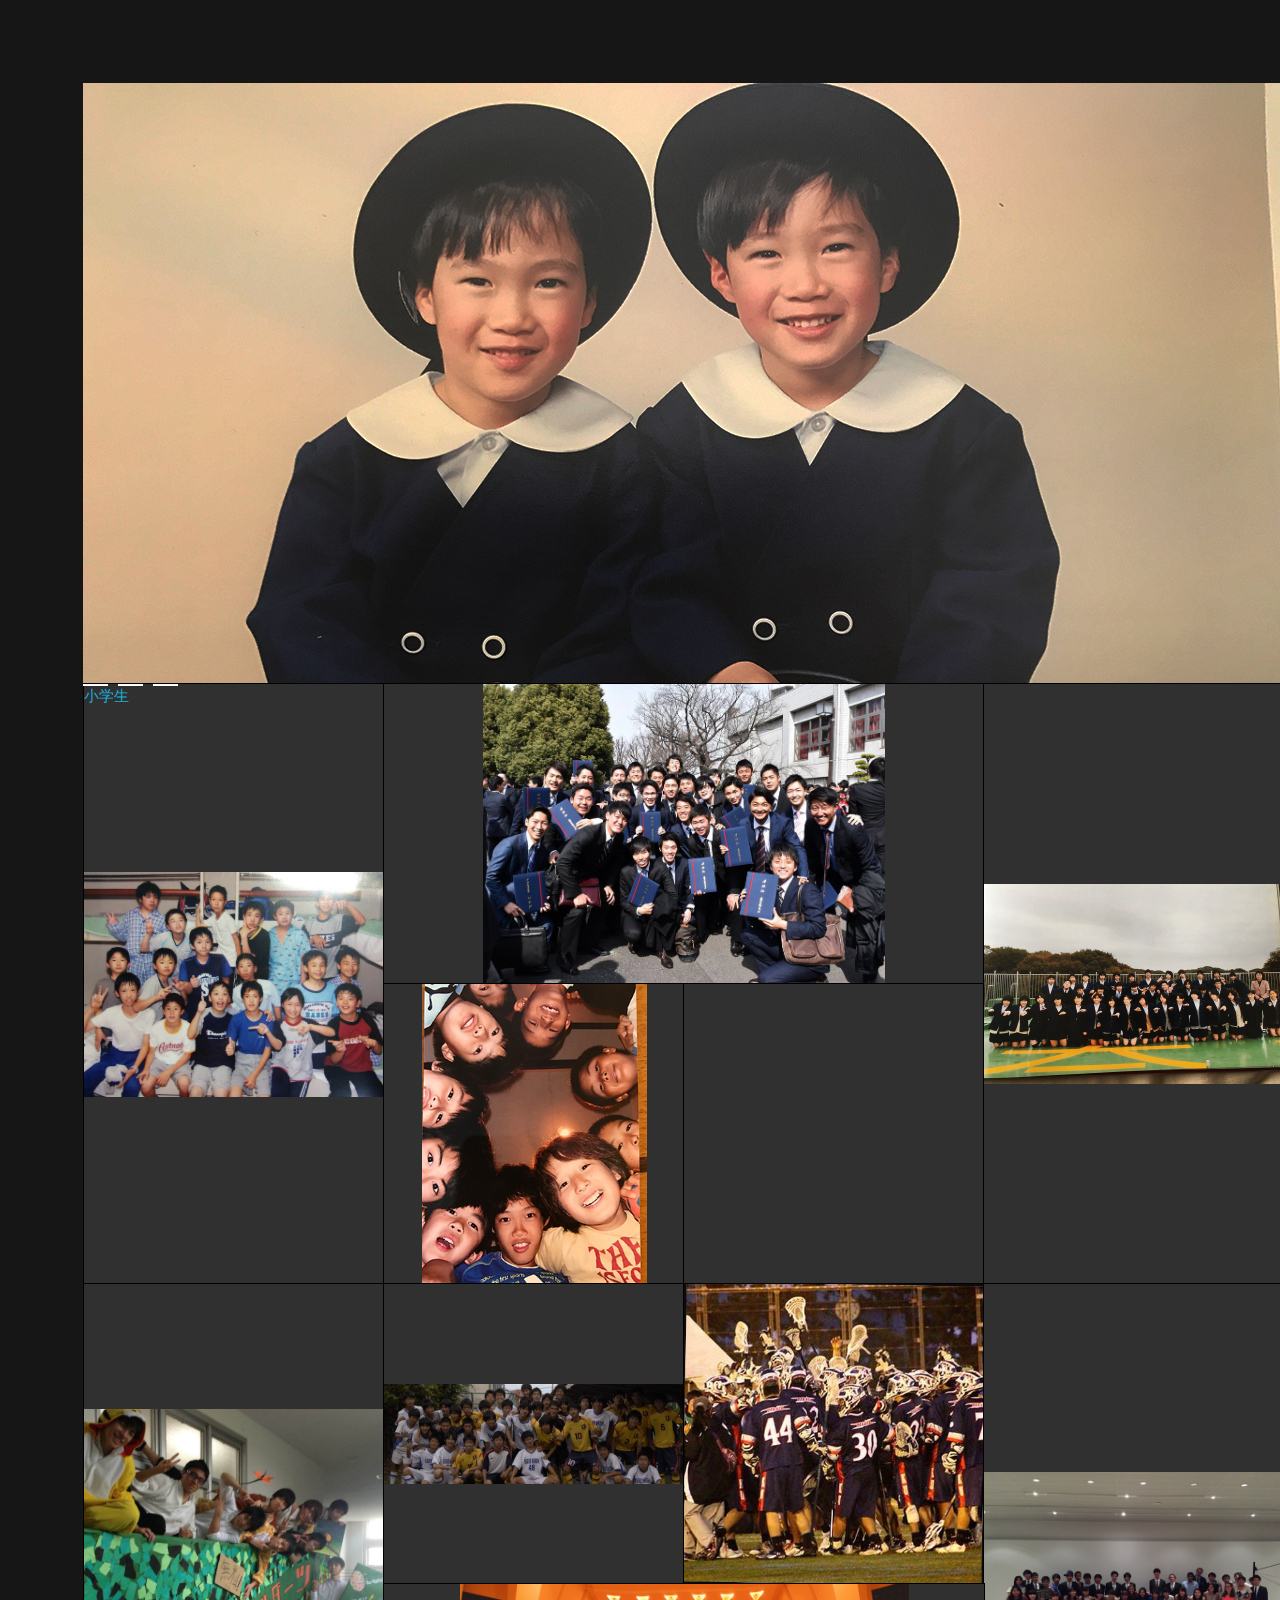
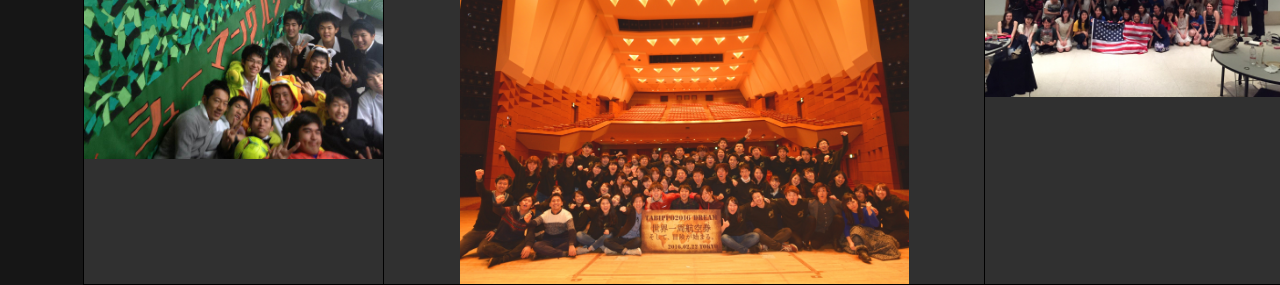
==== index.html @ 2ee259dd "second commit" ====
<!DOCTYPE html>
<html>
    <head>
        <meta charset="UTF-8">
        <title>最終課題</title>
        
        <!-- Mobile Specific Metas
        –––––––––––––––––––––––––––––––––––––––––––––––––– -->
        <meta name="viewport" content="width=device-width, initial-scale=1">
        
        <!-- Owl Caroustel CSS -->
        <link rel="stylesheet" href="css/normalize1.css">
        <link rel="stylesheet" href="css/skeleton1.css">
        <link rel="stylesheet" href="css/owl.carousel.min1.css">
        <link rel="stylesheet" href="css/owl.theme.default.min1.css">
        <link rel="stylesheet" href="css/final.css">
        <!-- jQuery -->
        <script type="text/javascript" src="https://ajax.googleapis.com/ajax/libs/jquery/1.10.2/jquery.min.js"></script>
        <!-- Owl Carousel JS -->
        <script src="js/owl.carousel.min1.js"></script>
        
        <!-- Owl Carouselを動作させるために追加 -->
        <script src="js/final-carousel.js"></script>
    </head>
    <body>
    <header>
    </header>
    <section>
        <div id="content">
        <div class="owl-carousel">
            <div class="gazo5">
                    <img class="u-max-full-width2" src="top/ca_banner.jpg" alt="画像" srcset="images/IMG_0298.jpg" />
            </div>
            <div class="gazo2">
                    <img class="u-max-full-width2" src="top/ca_banner.jpg" alt="画像" srcset="images/IMG_0284.jpg" />
            </div>
            <div class="gazo3">
                    <img class="u-max-full-width2" src="top/ca_banner.jpg" alt="画像" srcset="images/IMG_0285.jpg" />
            </div>
        </div>
        <div class="home">
        <div id="arbeit" class="memory">
            <a>小学生</a>
        </div>
        <div id="elementary" class="memory">
            
        </div>
        <div id="kickers" class="memory">
            
        </div>
        <div id="reyes" class="memory">
            
        </div>
        <div id="juniorhigh" class="memory">
            
        </div>
        <div id="highschool" class="memory">
       
        </div>
        <div id="keiosoccer" class="memory">
            
        </div>
        <div id="lax" class="memory">
            
        </div>
        <div id="univ" class="memory">
            
        </div>
        <div id="tabippo" class="memory">
            
        </div>
        <div class="message">
            <h>父と母へ。22年間育ててくれてありがとうございました。母へ2月から1ヶ月留学したことで、自分が精神的に母に依存していたことがわかりました。いつもお前の助けはいらないと言っていましたが、今になってありがたみがわかります。ありがとう。父からは一定の期間内で物事をやりきる姿勢、自責で考える姿勢を学びました。仕事が終わっていなければ徹夜してもやりきっていましたし、家族に文句を言われても、仕事がきつくても滅多に愚痴を言わず。言葉で色々教えてもらうよりもその背中から多くのことを学ばせてもらいました。社会人になってからの目標は三つです。まずは経済的に自立すること。自分の専門分野を作り、フリーランスでも仕事をできるくらいスキルをつけたいです。二つ目に精神的に自立すること。目標を達成するためにかかる精神的負荷を外に発散せず、自分の中で消化できるようになりたいです。最後に、多くの人をモチベートできる人間になることです。結局、他の人の行動、言動が自分の一番の努力のモチベーションでした。これからはお世話になった人たちに報いるためにも、自分のスキル、人間性を磨き、より多くの人とって価値のある人間を目指します。今日からは、与えられる人間ではなく、与える側です。一日でも早く自立し、社会に対して価値のある人間になろうと思います。これからもお世話になるとは思いますが、何卒よろしくお願いいたします。</h>
        </div>
        </div>

        </section>
    </body>
    <footer>
    </footer>
---- css/normalize1.css ----
/*! normalize.css v3.0.2 | MIT License | git.io/normalize */

/**
 * 1. Set default font family to sans-serif.
 * 2. Prevent iOS text size adjust after orientation change, without disabling
 *    user zoom.
 */

html {
  font-family: sans-serif; /* 1 */
  -ms-text-size-adjust: 100%; /* 2 */
  -webkit-text-size-adjust: 100%; /* 2 */
}

/**
 * Remove default margin.
 */

body {
  margin: 0;
}

/* HTML5 display definitions
   ========================================================================== */

/**
 * Correct `block` display not defined for any HTML5 element in IE 8/9.
 * Correct `block` display not defined for `details` or `summary` in IE 10/11
 * and Firefox.
 * Correct `block` display not defined for `main` in IE 11.
 */

article,
aside,
details,
figcaption,
figure,
footer,
header,
hgroup,
main,
menu,
nav,
section,
summary {
  display: block;
}

/**
 * 1. Correct `inline-block` display not defined in IE 8/9.
 * 2. Normalize vertical alignment of `progress` in Chrome, Firefox, and Opera.
 */

audio,
canvas,
progress,
video {
  display: inline-block; /* 1 */
  vertical-align: baseline; /* 2 */
}

/**
 * Prevent modern browsers from displaying `audio` without controls.
 * Remove excess height in iOS 5 devices.
 */

audio:not([controls]) {
  display: none;
  height: 0;
}

/**
 * Address `[hidden]` styling not present in IE 8/9/10.
 * Hide the `template` element in IE 8/9/11, Safari, and Firefox < 22.
 */

[hidden],
template {
  display: none;
}

/* Links
   ========================================================================== */

/**
 * Remove the gray background color from active links in IE 10.
 */

a {
  background-color: transparent;
}

/**
 * Improve readability when focused and also mouse hovered in all browsers.
 */

a:active,
a:hover {
  outline: 0;
}

/* Text-level semantics
   ========================================================================== */

/**
 * Address styling not present in IE 8/9/10/11, Safari, and Chrome.
 */

abbr[title] {
  border-bottom: 1px dotted;
}

/**
 * Address style set to `bolder` in Firefox 4+, Safari, and Chrome.
 */

b,
strong {
  font-weight: bold;
}

/**
 * Address styling not present in Safari and Chrome.
 */

dfn {
  font-style: italic;
}

/**
 * Address variable `h1` font-size and margin within `section` and `article`
 * contexts in Firefox 4+, Safari, and Chrome.
 */

h1 {
  font-size: 2em;
  margin: 0.67em 0;
}

/**
 * Address styling not present in IE 8/9.
 */

mark {
  background: #ff0;
  color: #000;
}

/**
 * Address inconsistent and variable font size in all browsers.
 */

small {
  font-size: 80%;
}

/**
 * Prevent `sub` and `sup` affecting `line-height` in all browsers.
 */

sub,
sup {
  font-size: 75%;
  line-height: 0;
  position: relative;
  vertical-align: baseline;
}

sup {
  top: -0.5em;
}

sub {
  bottom: -0.25em;
}

/* Embedded content
   ========================================================================== */

/**
 * Remove border when inside `a` element in IE 8/9/10.
 */

img {
  border: 0;
}

/**
 * Correct overflow not hidden in IE 9/10/11.
 */

svg:not(:root) {
  overflow: hidden;
}

/* Grouping content
   ========================================================================== */

/**
 * Address margin not present in IE 8/9 and Safari.
 */

figure {
  margin: 1em 40px;
}

/**
 * Address differences between Firefox and other browsers.
 */

hr {
  -moz-box-sizing: content-box;
  box-sizing: content-box;
  height: 0;
}

/**
 * Contain overflow in all browsers.
 */

pre {
  overflow: auto;
}

/**
 * Address odd `em`-unit font size rendering in all browsers.
 */

code,
kbd,
pre,
samp {
  font-family: monospace, monospace;
  font-size: 1em;
}

/* Forms
   ========================================================================== */

/**
 * Known limitation: by default, Chrome and Safari on OS X allow very limited
 * styling of `select`, unless a `border` property is set.
 */

/**
 * 1. Correct color not being inherited.
 *    Known issue: affects color of disabled elements.
 * 2. Correct font properties not being inherited.
 * 3. Address margins set differently in Firefox 4+, Safari, and Chrome.
 */

button,
input,
optgroup,
select,
textarea {
  color: inherit; /* 1 */
  font: inherit; /* 2 */
  margin: 0; /* 3 */
}

/**
 * Address `overflow` set to `hidden` in IE 8/9/10/11.
 */

button {
  overflow: visible;
}

/**
 * Address inconsistent `text-transform` inheritance for `button` and `select`.
 * All other form control elements do not inherit `text-transform` values.
 * Correct `button` style inheritance in Firefox, IE 8/9/10/11, and Opera.
 * Correct `select` style inheritance in Firefox.
 */

button,
select {
  text-transform: none;
}

/**
 * 1. Avoid the WebKit bug in Android 4.0.* where (2) destroys native `audio`
 *    and `video` controls.
 * 2. Correct inability to style clickable `input` types in iOS.
 * 3. Improve usability and consistency of cursor style between image-type
 *    `input` and others.
 */

button,
html input[type="button"], /* 1 */
input[type="reset"],
input[type="submit"] {
  -webkit-appearance: button; /* 2 */
  cursor: pointer; /* 3 */
}

/**
 * Re-set default cursor for disabled elements.
 */

button[disabled],
html input[disabled] {
  cursor: default;
}

/**
 * Remove inner padding and border in Firefox 4+.
 */

button::-moz-focus-inner,
input::-moz-focus-inner {
  border: 0;
  padding: 0;
}

/**
 * Address Firefox 4+ setting `line-height` on `input` using `!important` in
 * the UA stylesheet.
 */

input {
  line-height: normal;
}

/**
 * It's recommended that you don't attempt to style these elements.
 * Firefox's implementation doesn't respect box-sizing, padding, or width.
 *
 * 1. Address box sizing set to `content-box` in IE 8/9/10.
 * 2. Remove excess padding in IE 8/9/10.
 */

input[type="checkbox"],
input[type="radio"] {
  box-sizing: border-box; /* 1 */
  padding: 0; /* 2 */
}

/**
 * Fix the cursor style for Chrome's increment/decrement buttons. For certain
 * `font-size` values of the `input`, it causes the cursor style of the
 * decrement button to change from `default` to `text`.
 */

input[type="number"]::-webkit-inner-spin-button,
input[type="number"]::-webkit-outer-spin-button {
  height: auto;
}

/**
 * 1. Address `appearance` set to `searchfield` in Safari and Chrome.
 * 2. Address `box-sizing` set to `border-box` in Safari and Chrome
 *    (include `-moz` to future-proof).
 */

input[type="search"] {
  -webkit-appearance: textfield; /* 1 */
  -moz-box-sizing: content-box;
  -webkit-box-sizing: content-box; /* 2 */
  box-sizing: content-box;
}

/**
 * Remove inner padding and search cancel button in Safari and Chrome on OS X.
 * Safari (but not Chrome) clips the cancel button when the search input has
 * padding (and `textfield` appearance).
 */

input[type="search"]::-webkit-search-cancel-button,
input[type="search"]::-webkit-search-decoration {
  -webkit-appearance: none;
}

/**
 * Define consistent border, margin, and padding.
 */

fieldset {
  border: 1px solid #c0c0c0;
  margin: 0 2px;
  padding: 0.35em 0.625em 0.75em;
}

/**
 * 1. Correct `color` not being inherited in IE 8/9/10/11.
 * 2. Remove padding so people aren't caught out if they zero out fieldsets.
 */

legend {
  border: 0; /* 1 */
  padding: 0; /* 2 */
}

/**
 * Remove default vertical scrollbar in IE 8/9/10/11.
 */

textarea {
  overflow: auto;
}

/**
 * Don't inherit the `font-weight` (applied by a rule above).
 * NOTE: the default cannot safely be changed in Chrome and Safari on OS X.
 */

optgroup {
  font-weight: bold;
}

/* Tables
   ========================================================================== */

/**
 * Remove most spacing between table cells.
 */

table {
  border-collapse: collapse;
  border-spacing: 0;
}

td,
th {
  padding: 0;
}
---- css/skeleton1.css ----
/*
* Skeleton V2.0.4
* Copyright 2014, Dave Gamache
* www.getskeleton.com
* Free to use under the MIT license.
* http://www.opensource.org/licenses/mit-license.php
* 12/29/2014
*/


/* Table of contents
––––––––––––––––––––––––––––––––––––––––––––––––––
- Grid
- Base Styles
- Typography
- Links
- Buttons
- Forms
- Lists
- Code
- Tables
- Spacing
- Utilities
- Clearing
- Media Queries
*/


/* Grid
–––––––––––––––––––––––––––––––––––––––––––––––––– */
.container {
  position: relative;
  width: 100%;
  max-width: 960px;
  margin: 0 auto;
  padding: 0 20px;
  box-sizing: border-box; }
.column,
.columns {
  width: 100%;
  float: left;
  box-sizing: border-box; }

/* For devices larger than 400px */
@media (min-width: 400px) {
  .container {
    width: 85%;
    padding: 0; }
}

/* For devices larger than 650px */
@media (min-width: 650px) {
  .container {
    width: 80%; }
  .column,
  .columns {
    margin-left: 4%; }
  .column:first-child,
  .columns:first-child {
    margin-left: 0; }

  .one.column,
  .one.columns                    { width: 4.66666666667%; }
  .two.columns                    { width: 13.3333333333%; }
  .three.columns                  { width: 22%;            }
  .four.columns                   { width: 30.6666666667%; }
  .five.columns                   { width: 39.3333333333%; }
  .six.columns                    { width: 48%;            }
  .seven.columns                  { width: 56.6666666667%; }
  .eight.columns                  { width: 65.3333333333%; }
  .nine.columns                   { width: 74.0%;          }
  .ten.columns                    { width: 82.6666666667%; }
  .eleven.columns                 { width: 91.3333333333%; }
  .twelve.columns                 { width: 100%; margin-left: 0; }

  .one-third.column               { width: 30.6666666667%; }
  .two-thirds.column              { width: 65.3333333333%; }

  .one-half.column                { width: 48%; }

  /* Offsets */
  .offset-by-one.column,
  .offset-by-one.columns          { margin-left: 8.66666666667%; }
  .offset-by-two.column,
  .offset-by-two.columns          { margin-left: 17.3333333333%; }
  .offset-by-three.column,
  .offset-by-three.columns        { margin-left: 26%;            }
  .offset-by-four.column,
  .offset-by-four.columns         { margin-left: 34.6666666667%; }
  .offset-by-five.column,
  .offset-by-five.columns         { margin-left: 43.3333333333%; }
  .offset-by-six.column,
  .offset-by-six.columns          { margin-left: 52%;            }
  .offset-by-seven.column,
  .offset-by-seven.columns        { margin-left: 60.6666666667%; }
  .offset-by-eight.column,
  .offset-by-eight.columns        { margin-left: 69.3333333333%; }
  .offset-by-nine.column,
  .offset-by-nine.columns         { margin-left: 78.0%;          }
  .offset-by-ten.column,
  .offset-by-ten.columns          { margin-left: 86.6666666667%; }
  .offset-by-eleven.column,
  .offset-by-eleven.columns       { margin-left: 95.3333333333%; }

  .offset-by-one-third.column,
  .offset-by-one-third.columns    { margin-left: 34.6666666667%; }
  .offset-by-two-thirds.column,
  .offset-by-two-thirds.columns   { margin-left: 69.3333333333%; }

  .offset-by-one-half.column,
  .offset-by-one-half.columns     { margin-left: 52%; }

}


/* Base Styles
–––––––––––––––––––––––––––––––––––––––––––––––––– */
/* NOTE
html is set to 62.5% so that all the REM measurements throughout Skeleton
are based on 10px sizing. So basically 1.5rem = 15px :) */
html {
  font-size: 62.5%; }
body {
  font-size: 1.5em; /* currently ems cause chrome bug misinterpreting rems on body element */
  line-height: 1.6;
  font-weight: 400;
  font-family: "Raleway", "HelveticaNeue", "Helvetica Neue", Helvetica, Arial, sans-serif;
  color: #222; }


/* Typography
–––––––––––––––––––––––––––––––––––––––––––––––––– */
h1, h2, h3, h4, h5, h6 {
  margin-top: 0;
  margin-bottom: 2rem;
  font-weight: 300; }
h1 { font-size: 4.0rem; line-height: 1.2;  letter-spacing: -.1rem;}
h2 { font-size: 3.6rem; line-height: 1.25; letter-spacing: -.1rem; }
h3 { font-size: 3.0rem; line-height: 1.3;  letter-spacing: -.1rem; }
h4 { font-size: 2.4rem; line-height: 1.35; letter-spacing: -.08rem; }
h5 { font-size: 1.8rem; line-height: 1.5;  letter-spacing: -.05rem; }
h6 { font-size: 1.5rem; line-height: 1.6;  letter-spacing: 0; }

/* Larger than phablet */
@media (min-width: 550px) {
  h1 { font-size: 5.0rem; }
  h2 { font-size: 4.2rem; }
  h3 { font-size: 3.6rem; }
  h4 { font-size: 3.0rem; }
  h5 { font-size: 2.4rem; }
  h6 { font-size: 1.5rem; }
}

p {
  margin-top: 0; }


/* Links
–––––––––––––––––––––––––––––––––––––––––––––––––– */
a {
  color: #1EAEDB; }
a:hover {
  color: #0FA0CE; }


/* Buttons
–––––––––––––––––––––––––––––––––––––––––––––––––– */
.button,
button,
input[type="submit"],
input[type="reset"],
input[type="button"] {
  display: inline-block;
  height: 38px;
  padding: 0 30px;
  color: #555;
  text-align: center;
  font-size: 11px;
  font-weight: 600;
  line-height: 38px;
  letter-spacing: .1rem;
  text-transform: uppercase;
  text-decoration: none;
  white-space: nowrap;
  background-color: transparent;
  border-radius: 4px;
  border: 1px solid #bbb;
  cursor: pointer;
  box-sizing: border-box; }
.button:hover,
button:hover,
input[type="submit"]:hover,
input[type="reset"]:hover,
input[type="button"]:hover,
.button:focus,
button:focus,
input[type="submit"]:focus,
input[type="reset"]:focus,
input[type="button"]:focus {
  color: #333;
  border-color: #888;
  outline: 0; }
.button.button-primary,
button.button-primary,
input[type="submit"].button-primary,
input[type="reset"].button-primary,
input[type="button"].button-primary {
  color: #FFF;
  background-color: #33C3F0;
  border-color: #33C3F0; }
.button.button-primary:hover,
button.button-primary:hover,
input[type="submit"].button-primary:hover,
input[type="reset"].button-primary:hover,
input[type="button"].button-primary:hover,
.button.button-primary:focus,
button.button-primary:focus,
input[type="submit"].button-primary:focus,
input[type="reset"].button-primary:focus,
input[type="button"].button-primary:focus {
  color: #FFF;
  background-color: #1EAEDB;
  border-color: #1EAEDB; }


/* Forms
–––––––––––––––––––––––––––––––––––––––––––––––––– */
input[type="email"],
input[type="number"],
input[type="search"],
input[type="text"],
input[type="tel"],
input[type="url"],
input[type="password"],
textarea,
select {
  height: 38px;
  padding: 6px 10px; /* The 6px vertically centers text on FF, ignored by Webkit */
  background-color: #fff;
  border: 1px solid #D1D1D1;
  border-radius: 4px;
  box-shadow: none;
  box-sizing: border-box; }
/* Removes awkward default styles on some inputs for iOS */
input[type="email"],
input[type="number"],
input[type="search"],
input[type="text"],
input[type="tel"],
input[type="url"],
input[type="password"],
textarea {
  -webkit-appearance: none;
     -moz-appearance: none;
          appearance: none; }
textarea {
  min-height: 65px;
  padding-top: 6px;
  padding-bottom: 6px; }
input[type="email"]:focus,
input[type="number"]:focus,
input[type="search"]:focus,
input[type="text"]:focus,
input[type="tel"]:focus,
input[type="url"]:focus,
input[type="password"]:focus,
textarea:focus,
select:focus {
  border: 1px solid #33C3F0;
  outline: 0; }
label,
legend {
  display: block;
  margin-bottom: .5rem;
  font-weight: 600; }
fieldset {
  padding: 0;
  border-width: 0; }
input[type="checkbox"],
input[type="radio"] {
  display: inline; }
label > .label-body {
  display: inline-block;
  margin-left: .5rem;
  font-weight: normal; }


/* Lists
–––––––––––––––––––––––––––––––––––––––––––––––––– */
ul {
  list-style: circle inside; }
ol {
  list-style: decimal inside; }
ol, ul {
  padding-left: 0;
  margin-top: 0; }
ul ul,
ul ol,
ol ol,
ol ul {
  margin: 1.5rem 0 1.5rem 3rem;
  font-size: 90%; }
li {
  margin-bottom: 1rem; }


/* Code
–––––––––––––––––––––––––––––––––––––––––––––––––– */
code {
  padding: .2rem .5rem;
  margin: 0 .2rem;
  font-size: 90%;
  white-space: nowrap;
  background: #F1F1F1;
  border: 1px solid #E1E1E1;
  border-radius: 4px; }
pre > code {
  display: block;
  padding: 1rem 1.5rem;
  white-space: pre; }


/* Tables
–––––––––––––––––––––––––––––––––––––––––––––––––– */
th,
td {
  padding: 12px 15px;
  text-align: left;
  border-bottom: 1px solid #E1E1E1; }
th:first-child,
td:first-child {
  padding-left: 0; }
th:last-child,
td:last-child {
  padding-right: 0; }


/* Spacing
–––––––––––––––––––––––––––––––––––––––––––––––––– */
button,
.button {
  margin-bottom: 1rem; }
input,
textarea,
select,
fieldset {
  margin-bottom: 1.5rem; }
pre,
blockquote,
dl,
figure,
table,
p,
ul,
ol,
form {
  margin-bottom: 2.5rem; }


/* Utilities
–––––––––––––––––––––––––––––––––––––––––––––––––– */
.u-full-width {
  width: 100%;
  box-sizing: border-box; }
.u-max-full-width {
  max-width: 100%;
  box-sizing: border-box; }
.u-pull-right {
  float: right; }
.u-pull-left {
  float: left; }


/* Misc
–––––––––––––––––––––––––––––––––––––––––––––––––– */
hr {
  margin-top: 3rem;
  margin-bottom: 3.5rem;
  border-width: 0;
  border-top: 1px solid #E1E1E1; }


/* Clearing
–––––––––––––––––––––––––––––––––––––––––––––––––– */

/* Self Clearing Goodness */
.container:after,
.row:after,
.u-cf {
  content: "";
  display: table;
  clear: both; }


/* Media Queries
–––––––––––––––––––––––––––––––––––––––––––––––––– */
/*
Note: The best way to structure the use of media queries is to create the queries
near the relevant code. For example, if you wanted to change the styles for buttons
on small devices, paste the mobile query code up in the buttons section and style it
there.
*/


/* Larger than mobile */
@media (min-width: 400px) {}

/* Larger than phablet (also point when grid becomes active) */
@media (min-width: 550px) {}

/* Larger than tablet */
@media (min-width: 750px) {}

/* Larger than desktop */
@media (min-width: 1000px) {}

/* Larger than Desktop HD */
@media (min-width: 1200px) {}
---- css/final.css ----
@charset "utf-8";

html{
    background-color: #161616;
}

header{
    width: 1366px;
    height: 50px;
    text-transform:capitalize;
    color: #ffffff;
    text-align: bottom;
}

.owl-carousel {
width: 1200px; 
height: 600px;
margin-left: 83px;
margin-right: 83px;
position: absolute;
background-size: contain;
background: no-repeat center;
text-align: center;
}

.u-max-full-width2{
    max-width: 100%;
    max-height: 100%;
}

.owl-dots {
    margin-top: 0px;
}

.owl-dot {
   width:25px;
   height:2px;
   border-radius: 0px; 
   text-align: left;
   float: left;
   margin-right:10px;
   border-radius: 0px; 
   background-color: #ffffff !important; 
}


.home{
    padding-left: 83px;
    padding-right: 83px;
}

#arbeit{
background-image: url("../images/elementaryJPG.jpg");
width: 300px;   
height: 600px;
margin-top: 600px;
margin-left: 0px;
}

#elementary{
background-image: url("../images/univ.graduate.jpg");
width: 600px;   
height: 300px;
margin-top: 600px;
margin-left: 300px;
}

#kickers{
background-image: url("../images/IMG_0300.jpg");
width: 300px;   
height: 300px;
margin-top: 900px;
margin-left: 300px;
}

#reyes{
background-image: url("../images/reyes.jpg");
width: 300px;   
height: 300px;
margin-top: 900px;
margin-left: 600px;
}

#juniorhigh{
background-image: url("../images/juniorhigh.jpg");
width: 300px;   
height: 600px;
margin-top: 600px;
margin-left: 900px;
}

#highschool{
background-image: url("../images/high.jpg");
width: 300px;
height: 600px;
margin-top: 1200px;
margin-left: 0px;
}

#keiosoccer{
background-image: url("../images/soccer.JPG");
width: 300px;   
height: 300px;
margin-top: 1200px;
margin-left: 300px;
}

#lax{
background-image: url("../images/lax.jpg");
width: 300px;   
height: 300px;
margin-top: 1200px;
margin-left: 600px;
}

#univ{
background-image: url("../images/university.jpg");
width: 300px;   
height: 600px;
margin-top: 1200px;
margin-left: 900px;
}

#tabippo{
background-image:url("../images/tabippo.jpg");
width: 600px;   
height: 300px;
margin-top: 1500px;
margin-left: 300px;
}

.memory{
position: absolute;
background-size: contain;
background-repeat: no-repeat;
background-position: center center;
max-height: 100%;
max-width: 100%;
background-color: #303030;
border: 1px solid #000000;
}

.message{
    width: 1200px;
    height: 300px;
    padding-top: 1800px;
    color: #ffffff;
    display: none;
}
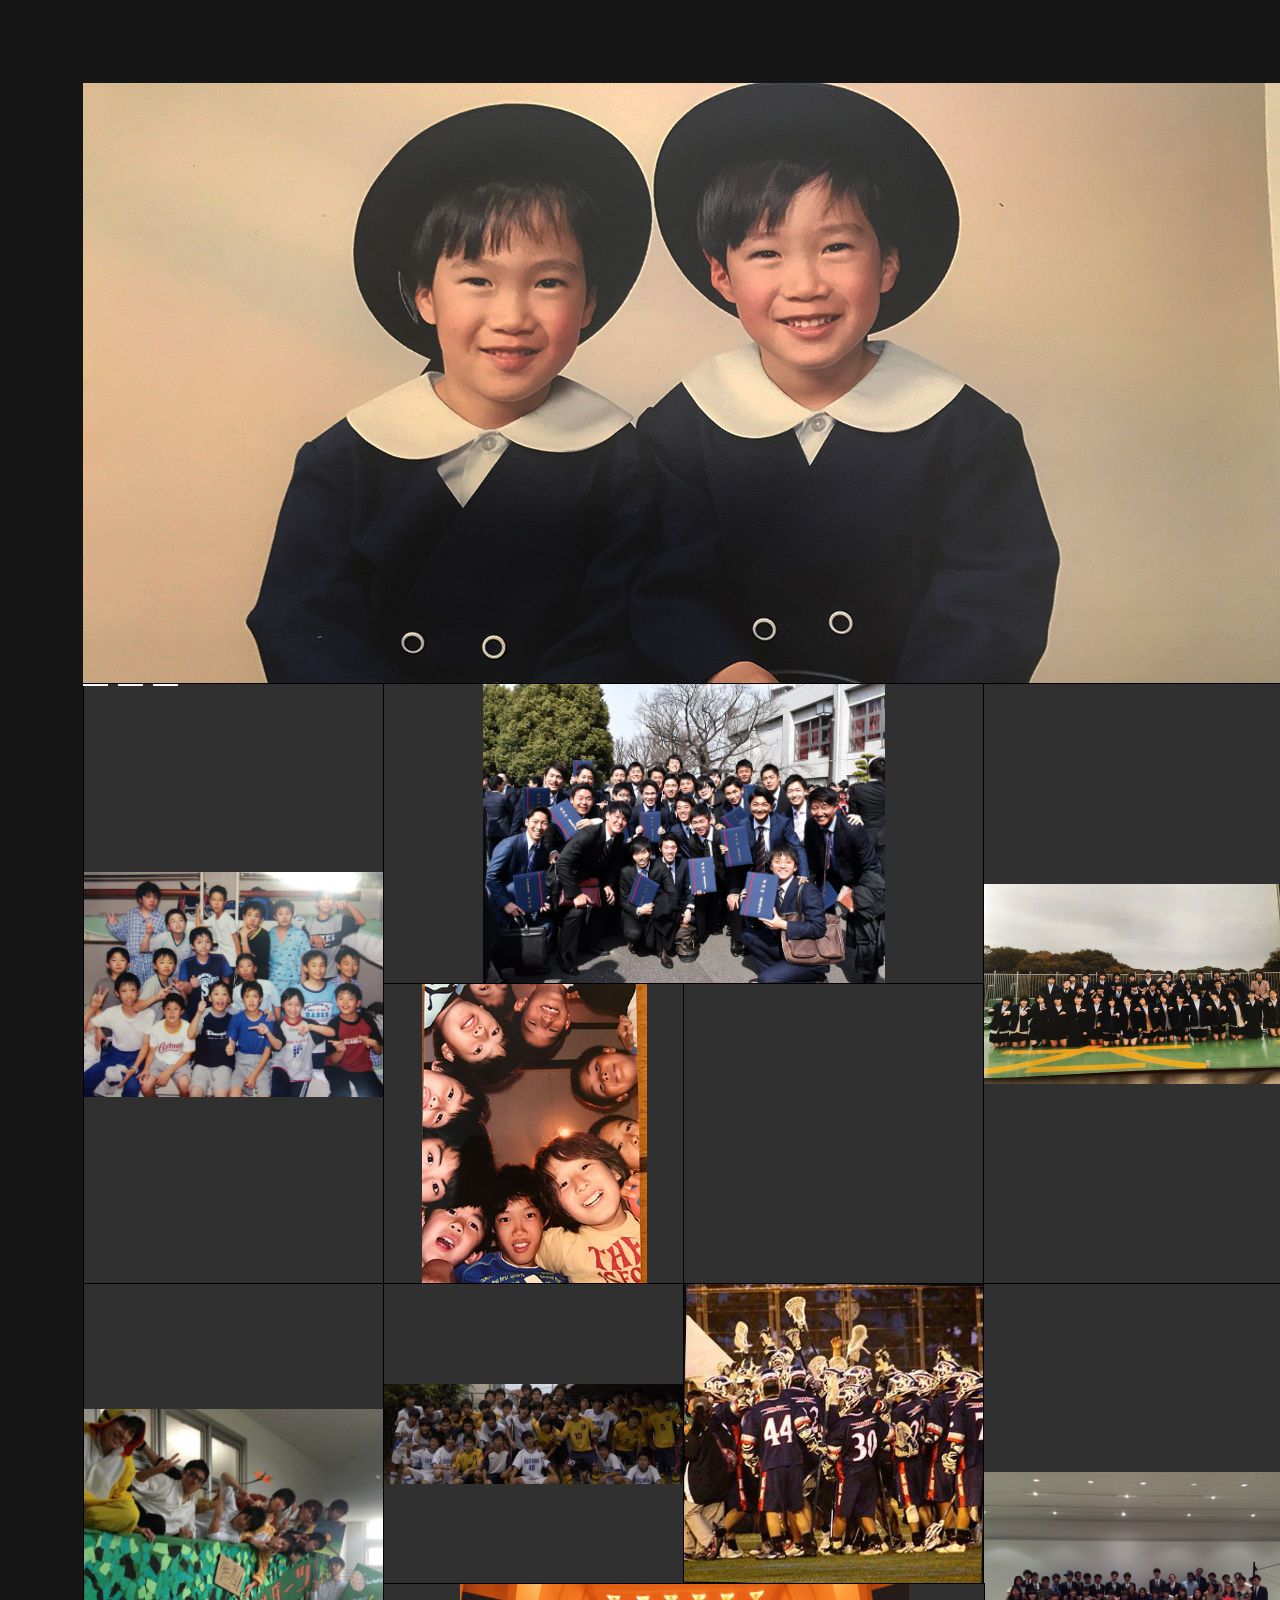
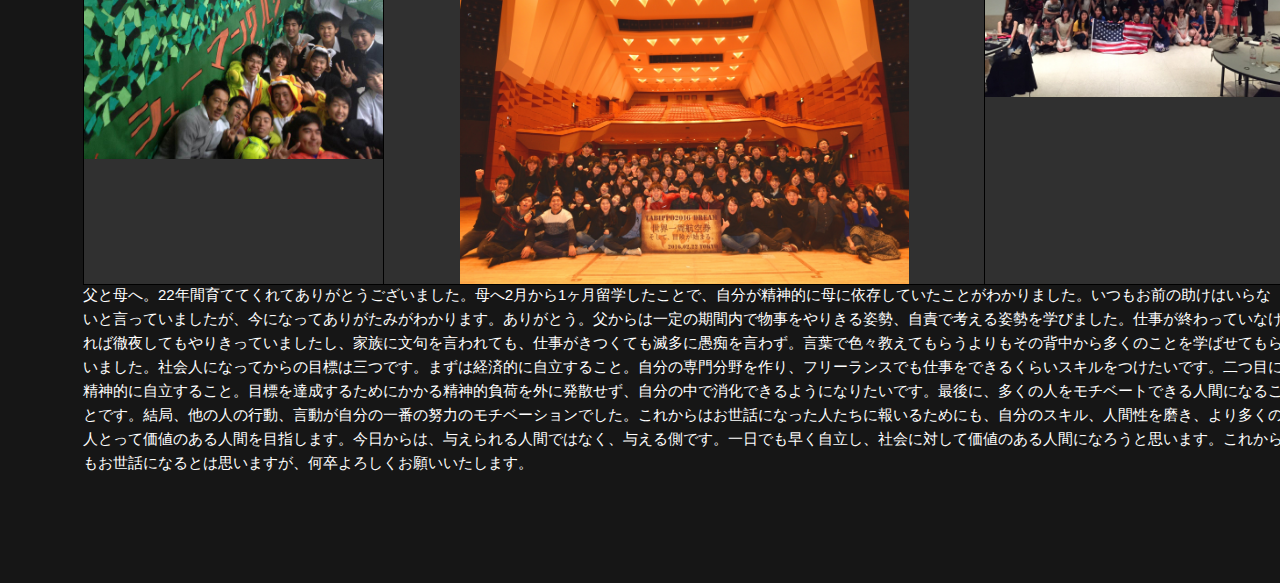
==== commit 6f69bad7: "third commit" ====
--- a/index.html
+++ b/index.html
@@ -22,11 +22,9 @@
         <!-- Owl Carouselを動作させるために追加 -->
         <script src="js/final-carousel.js"></script>
     </head>
-    <body>
     <header>
     </header>
-    <section>
-        <div id="content">
+    <body>
         <div class="owl-carousel">
             <div class="gazo5">
                     <img class="u-max-full-width2" src="top/ca_banner.jpg" alt="画像" srcset="images/IMG_0298.jpg" />
@@ -40,7 +38,7 @@
         </div>
         <div class="home">
         <div id="arbeit" class="memory">
-            <a>小学生</a>
+            
         </div>
         <div id="elementary" class="memory">
             
@@ -69,14 +67,10 @@
         <div id="tabippo" class="memory">
             
         </div>
-        <div class="message">
-            <h>父と母へ。22年間育ててくれてありがとうございました。母へ2月から1ヶ月留学したことで、自分が精神的に母に依存していたことがわかりました。いつもお前の助けはいらないと言っていましたが、今になってありがたみがわかります。ありがとう。父からは一定の期間内で物事をやりきる姿勢、自責で考える姿勢を学びました。仕事が終わっていなければ徹夜してもやりきっていましたし、家族に文句を言われても、仕事がきつくても滅多に愚痴を言わず。言葉で色々教えてもらうよりもその背中から多くのことを学ばせてもらいました。社会人になってからの目標は三つです。まずは経済的に自立すること。自分の専門分野を作り、フリーランスでも仕事をできるくらいスキルをつけたいです。二つ目に精神的に自立すること。目標を達成するためにかかる精神的負荷を外に発散せず、自分の中で消化できるようになりたいです。最後に、多くの人をモチベートできる人間になることです。結局、他の人の行動、言動が自分の一番の努力のモチベーションでした。これからはお世話になった人たちに報いるためにも、自分のスキル、人間性を磨き、より多くの人とって価値のある人間を目指します。今日からは、与えられる人間ではなく、与える側です。一日でも早く自立し、社会に対して価値のある人間になろうと思います。これからもお世話になるとは思いますが、何卒よろしくお願いいたします。</h>
         </div>
+            <div id="message">
+            <p>父と母へ。22年間育ててくれてありがとうございました。母へ2月から1ヶ月留学したことで、自分が精神的に母に依存していたことがわかりました。いつもお前の助けはいらないと言っていましたが、今になってありがたみがわかります。ありがとう。父からは一定の期間内で物事をやりきる姿勢、自責で考える姿勢を学びました。仕事が終わっていなければ徹夜してもやりきっていましたし、家族に文句を言われても、仕事がきつくても滅多に愚痴を言わず。言葉で色々教えてもらうよりもその背中から多くのことを学ばせてもらいました。社会人になってからの目標は三つです。まずは経済的に自立すること。自分の専門分野を作り、フリーランスでも仕事をできるくらいスキルをつけたいです。二つ目に精神的に自立すること。目標を達成するためにかかる精神的負荷を外に発散せず、自分の中で消化できるようになりたいです。最後に、多くの人をモチベートできる人間になることです。結局、他の人の行動、言動が自分の一番の努力のモチベーションでした。これからはお世話になった人たちに報いるためにも、自分のスキル、人間性を磨き、より多くの人とって価値のある人間を目指します。今日からは、与えられる人間ではなく、与える側です。一日でも早く自立し、社会に対して価値のある人間になろうと思います。これからもお世話になるとは思いますが、何卒よろしくお願いいたします。</p>
         </div>
-
-        </section>
     </body>
-    <footer>
-    </footer>
     
     --- a/css/final.css
+++ b/css/final.css
@@ -140,10 +140,12 @@
 border: 1px solid #000000;
 }
 
-.message{
+#message{
+    position: absolute;
+    margin-top: 1800px;
     width: 1200px;
     height: 300px;
-    padding-top: 1800px;
     color: #ffffff;
-    display: none;
+    margin-left: 83px;
+    margin-right: 83px;
 }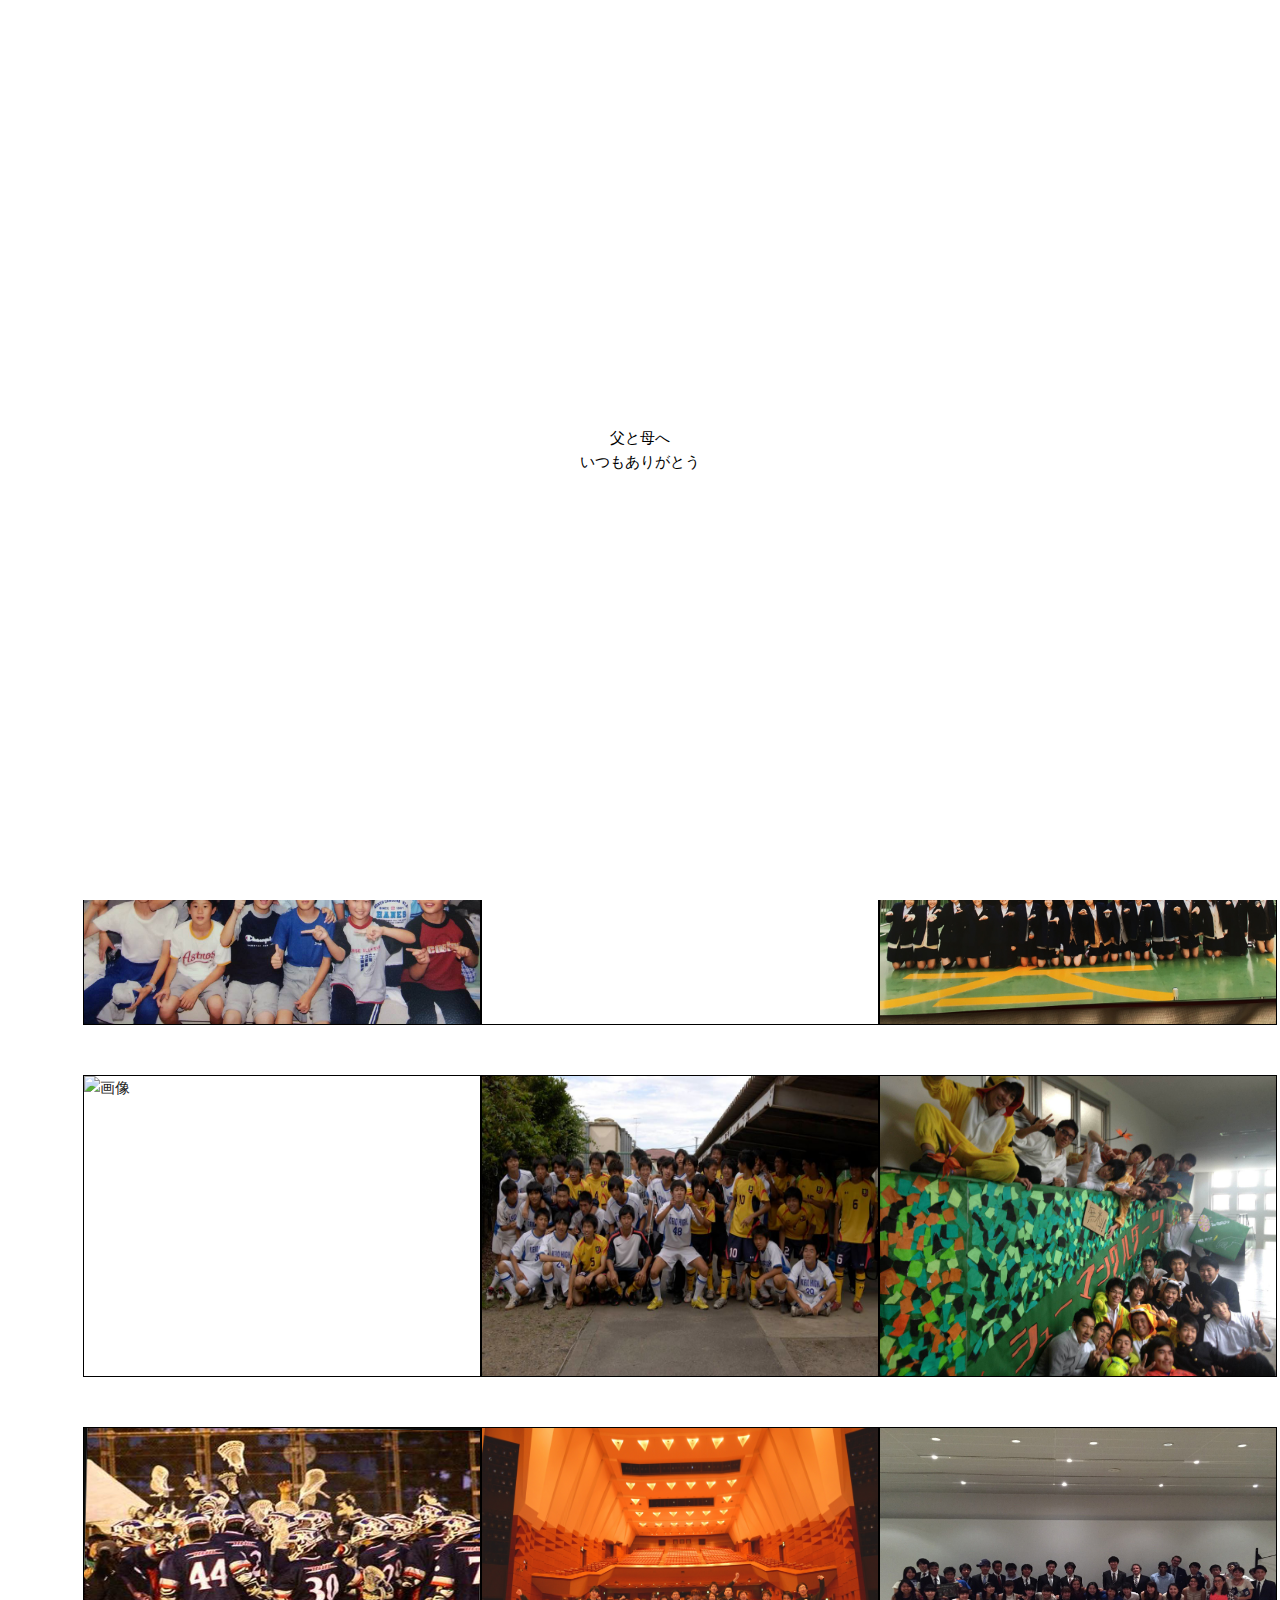
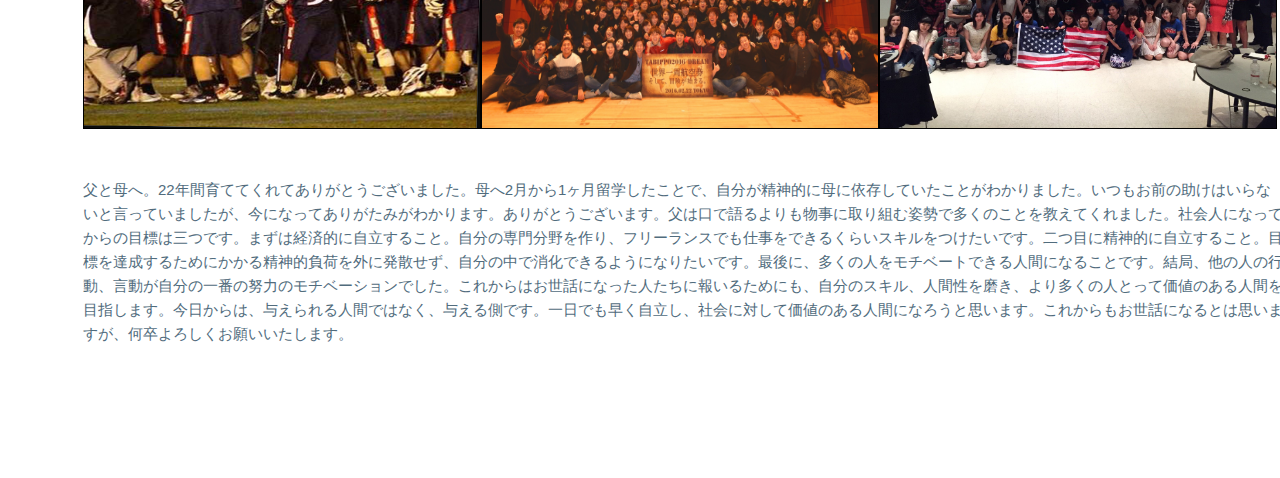
==== commit 15068451: "fifth commit" ====
--- a/index.html
+++ b/index.html
@@ -1,5 +1,5 @@
 <!DOCTYPE html>
-<html>
+<html lang="ja">
     <head>
         <meta charset="UTF-8">
         <title>最終課題</title>
@@ -14,6 +14,7 @@
         <link rel="stylesheet" href="css/owl.carousel.min1.css">
         <link rel="stylesheet" href="css/owl.theme.default.min1.css">
         <link rel="stylesheet" href="css/final.css">
+        <link rel="stylesheet" href="css/animate.css">
         <!-- jQuery -->
         <script type="text/javascript" src="https://ajax.googleapis.com/ajax/libs/jquery/1.10.2/jquery.min.js"></script>
         <!-- Owl Carousel JS -->
@@ -22,9 +23,12 @@
         <!-- Owl Carouselを動作させるために追加 -->
         <script src="js/final-carousel.js"></script>
     </head>
+    <body>
     <header>
     </header>
-    <body>
+            <div class="test">
+                <p class="overlay">父と母へ<br>いつもありがとう</p>
+            </div>
         <div class="owl-carousel">
             <div class="gazo5">
                     <img class="u-max-full-width2" src="top/ca_banner.jpg" alt="画像" srcset="images/IMG_0298.jpg" />
@@ -37,40 +41,41 @@
             </div>
         </div>
         <div class="home">
-        <div id="arbeit" class="memory">
-            
+        <div class="scale">
+            <img class="u-max-full-width2 wow zoomIn" src="top/ca_banner.jpg" alt="画像" srcset="images/elementaryJPG.jpg" />
         </div>
-        <div id="elementary" class="memory">
-            
+        <div class="scale">
+            <img class="u-max-full-width2 wow zoomIn" src="top/ca_banner.jpg" alt="画像" srcset="images/IMG_0301.jpg" />
         </div>
-        <div id="kickers" class="memory">
-            
+        <div class="scale">
+            <img class="u-max-full-width2 wow zoomIn" src="top/ca_banner.jpg" alt="画像" srcset="images/juniorhigh.jpg" />
         </div>
-        <div id="reyes" class="memory">
-            
+        <div class="scale">
+            <img class="u-max-full-width2 wow zoomIn" src="top/ca_banner.jpg" alt="画像" srcset="images/reyes.jpg" />
         </div>
-        <div id="juniorhigh" class="memory">
-            
+        <div class="scale">
+            <img class="u-max-full-width2 wow zoomIn" src="top/ca_banner.jpg" alt="画像" srcset="images/keiosoccer.jpg" />
         </div>
-        <div id="highschool" class="memory">
-       
+        <div class="scale">
+            <img class="u-max-full-width2 wow zoomIn" src="top/ca_banner.jpg" alt="画像" srcset="images/highschool.JPG" />
         </div>
-        <div id="keiosoccer" class="memory">
-            
+        <div class="scale">
+             <img class="u-max-full-width2 wow zoomIn" src="top/ca_banner.jpg" alt="画像" srcset="images/lax.jpg" />
         </div>
-        <div id="lax" class="memory">
-            
+        <div class="scale">
+            <img class="u-max-full-width2 wow zoomIn" src="top/ca_banner.jpg" alt="画像" srcset="images/tabippo.jpg" />
         </div>
-        <div id="univ" class="memory">
-            
-        </div>
-        <div id="tabippo" class="memory">
-            
+        <div class="scale">
+            <img class="u-max-full-width2 wow zoomIn" src="top/ca_banner.jpg" alt="画像" srcset="images/university.jpg" />
         </div>
         </div>
-            <div id="message">
-            <p>父と母へ。22年間育ててくれてありがとうございました。母へ2月から1ヶ月留学したことで、自分が精神的に母に依存していたことがわかりました。いつもお前の助けはいらないと言っていましたが、今になってありがたみがわかります。ありがとう。父からは一定の期間内で物事をやりきる姿勢、自責で考える姿勢を学びました。仕事が終わっていなければ徹夜してもやりきっていましたし、家族に文句を言われても、仕事がきつくても滅多に愚痴を言わず。言葉で色々教えてもらうよりもその背中から多くのことを学ばせてもらいました。社会人になってからの目標は三つです。まずは経済的に自立すること。自分の専門分野を作り、フリーランスでも仕事をできるくらいスキルをつけたいです。二つ目に精神的に自立すること。目標を達成するためにかかる精神的負荷を外に発散せず、自分の中で消化できるようになりたいです。最後に、多くの人をモチベートできる人間になることです。結局、他の人の行動、言動が自分の一番の努力のモチベーションでした。これからはお世話になった人たちに報いるためにも、自分のスキル、人間性を磨き、より多くの人とって価値のある人間を目指します。今日からは、与えられる人間ではなく、与える側です。一日でも早く自立し、社会に対して価値のある人間になろうと思います。これからもお世話になるとは思いますが、何卒よろしくお願いいたします。</p>
+        <div class="message">
+            <p class="animation">父と母へ。22年間育ててくれてありがとうございました。母へ2月から1ヶ月留学したことで、自分が精神的に母に依存していたことがわかりました。いつもお前の助けはいらないと言っていましたが、今になってありがたみがわかります。ありがとうございます。父は口で語るよりも物事に取り組む姿勢で多くのことを教えてくれました。社会人になってからの目標は三つです。まずは経済的に自立すること。自分の専門分野を作り、フリーランスでも仕事をできるくらいスキルをつけたいです。二つ目に精神的に自立すること。目標を達成するためにかかる精神的負荷を外に発散せず、自分の中で消化できるようになりたいです。最後に、多くの人をモチベートできる人間になることです。結局、他の人の行動、言動が自分の一番の努力のモチベーションでした。これからはお世話になった人たちに報いるためにも、自分のスキル、人間性を磨き、より多くの人とって価値のある人間を目指します。今日からは、与えられる人間ではなく、与える側です。一日でも早く自立し、社会に対して価値のある人間になろうと思います。これからもお世話になるとは思いますが、何卒よろしくお願いいたします。</p>
         </div>
+        <script src="js/wow.min.js"></script>
+        <script>
+              new WOW().init();
+        </script>
     </body>
     
-    +    
--- a/css/final.css
+++ b/css/final.css
@@ -1,12 +1,14 @@
 @charset "utf-8";
 
 html{
-    background-color: #161616;
+    background-color: #ffffff;
+    margin-left: 83px;
+    margin-right: 83px;
 }
 
 header{
     width: 1366px;
-    height: 50px;
+    height: 10px;
     text-transform:capitalize;
     color: #ffffff;
     text-align: bottom;
@@ -15,17 +17,10 @@
 .owl-carousel {
 width: 1200px; 
 height: 600px;
-margin-left: 83px;
-margin-right: 83px;
 position: absolute;
 background-size: contain;
 background: no-repeat center;
 text-align: center;
-}
-
-.u-max-full-width2{
-    max-width: 100%;
-    max-height: 100%;
 }
 
 .owl-dots {
@@ -34,118 +29,101 @@
 
 .owl-dot {
    width:25px;
-   height:2px;
+   height:10px;
+   margin-top:5px;
    border-radius: 0px; 
    text-align: left;
    float: left;
    margin-right:10px;
    border-radius: 0px; 
-   background-color: #ffffff !important; 
+   background-color: #F0E68C !important; 
 }
 
+.overlay{
+    background-color: #ffffff;
+    color: #000000;
+    width: 100vw;
+    height: 100vh;
+    vertical-align:middle;
+    text-align: center;
+    position: fixed;
+    z-index: 2;
+    top: 0;
+    left: 0;
+    display: flex;
+    align-items: center;
+    justify-content: center;
+    animation: text 4s 3s forwards;
+}
+
+@-webkit-keyframes text {
+  0% {opacity:1; }
+  100% {opacity:0; z-index: -1; }
+}
+@keyframes text {
+      0% { opacity:1; }
+  100% { opacity:0;z-index: -1; }
+}
 
 .home{
-    padding-left: 83px;
-    padding-right: 83px;
+    width:1200px;
+    margin-top: 630px;
 }
 
-#arbeit{
-background-image: url("../images/elementaryJPG.jpg");
-width: 300px;   
-height: 600px;
-margin-top: 600px;
-margin-left: 0px;
+.scale{
+float: left;
+width: 33%;
+height: 300px;
+margin-top:50px;
+border: 1px solid #000000;
+overflow: hidden;
 }
 
-#elementary{
-background-image: url("../images/univ.graduate.jpg");
-width: 600px;   
-height: 300px;
-margin-top: 600px;
-margin-left: 300px;
+.scale img {
+    -moz-transition: -moz-transform 0.5s linear;
+    -webkit-transition: -webkit-transform 0.5s linear;
+    -o-transition: -o-transform 0.5s linear;
+    -ms-transition: -ms-transform 0.5s linear;
+    transition: transform 0.5s linear;
+}
+.scale img:hover {
+    -webkit-transform: scale(1.1);
+    -moz-transform: scale(1.1);
+    -o-transform: scale(1.1);
+    -ms-transform: scale(1.1);
+    transform: scale(1.1);
 }
 
-#kickers{
-background-image: url("../images/IMG_0300.jpg");
-width: 300px;   
-height: 300px;
-margin-top: 900px;
-margin-left: 300px;
+.u-max-full-width2{
+    width: 100%;
+    height: 100%;
 }
 
-#reyes{
-background-image: url("../images/reyes.jpg");
-width: 300px;   
-height: 300px;
-margin-top: 900px;
-margin-left: 600px;
+.message{
+    position: absolute;
+    margin-top: 1105px;
+    width: 1200px;
+    height: 300px;
+    color: #516c7d;
+    overflow: hidden;
 }
 
-#juniorhigh{
-background-image: url("../images/juniorhigh.jpg");
-width: 300px;   
-height: 600px;
-margin-top: 600px;
-margin-left: 900px;
+.fadeInDown {
+ -webkit-animation-fill-mode:both;
+ -ms-animation-fill-mode:both;
+ animation-fill-mode:both;
+ -webkit-animation-duration:2s;
+ -ms-animation-duration:2s;
+ animation-duration:2s;
+ -webkit-animation-name: fadeInDown;
+ animation-name: fadeInDown;
+ visibility: visible !important;
 }
-
-#highschool{
-background-image: url("../images/high.jpg");
-width: 300px;
-height: 600px;
-margin-top: 1200px;
-margin-left: 0px;
+@-webkit-keyframes fadeInDown {
+ 0% { opacity: 0; -webkit-transform: translateY(-20px); }
+ 100% { opacity: 1; -webkit-transform: translateY(0); }
 }
-
-#keiosoccer{
-background-image: url("../images/soccer.JPG");
-width: 300px;   
-height: 300px;
-margin-top: 1200px;
-margin-left: 300px;
-}
-
-#lax{
-background-image: url("../images/lax.jpg");
-width: 300px;   
-height: 300px;
-margin-top: 1200px;
-margin-left: 600px;
-}
-
-#univ{
-background-image: url("../images/university.jpg");
-width: 300px;   
-height: 600px;
-margin-top: 1200px;
-margin-left: 900px;
-}
-
-#tabippo{
-background-image:url("../images/tabippo.jpg");
-width: 600px;   
-height: 300px;
-margin-top: 1500px;
-margin-left: 300px;
-}
-
-.memory{
-position: absolute;
-background-size: contain;
-background-repeat: no-repeat;
-background-position: center center;
-max-height: 100%;
-max-width: 100%;
-background-color: #303030;
-border: 1px solid #000000;
-}
-
-#message{
-    position: absolute;
-    margin-top: 1800px;
-    width: 1200px;
-    height: 300px;
-    color: #ffffff;
-    margin-left: 83px;
-    margin-right: 83px;
+@keyframes fadeInDown {
+ 0% { opacity: 0; -webkit-transform: translateY(-20px); -ms-transform: translateY(-20px); transform: translateY(-20px); }
+ 100% { opacity: 1; -webkit-transform: translateY(0); -ms-transform: translateY(0); transform: translateY(0); }
 }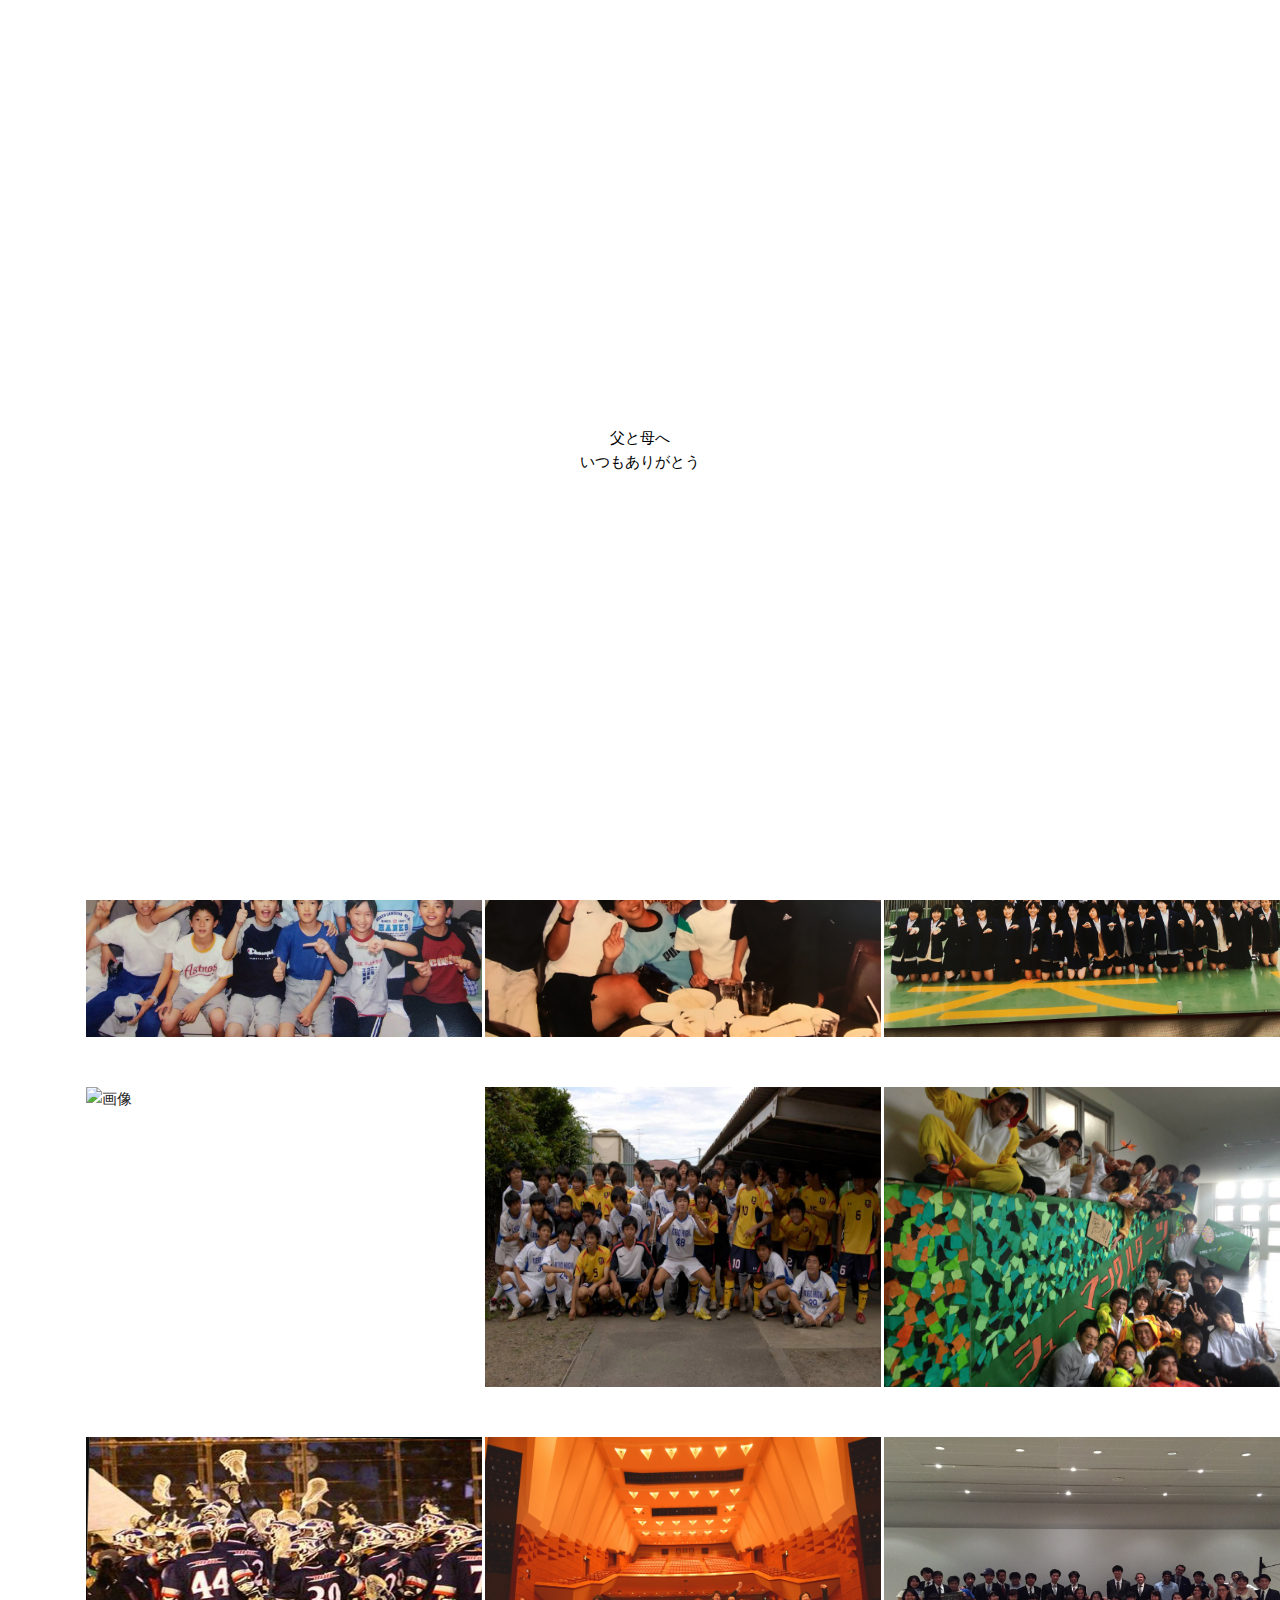
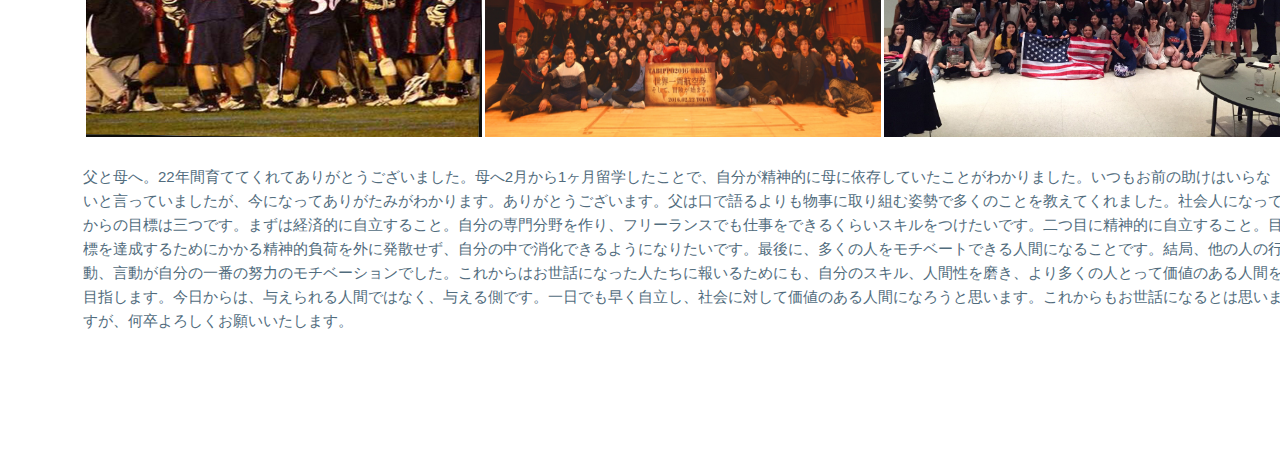
==== commit 0e430e19: "seventh commit" ====
--- a/index.html
+++ b/index.html
@@ -72,6 +72,8 @@
         <div class="message">
             <p class="animation">父と母へ。22年間育ててくれてありがとうございました。母へ2月から1ヶ月留学したことで、自分が精神的に母に依存していたことがわかりました。いつもお前の助けはいらないと言っていましたが、今になってありがたみがわかります。ありがとうございます。父は口で語るよりも物事に取り組む姿勢で多くのことを教えてくれました。社会人になってからの目標は三つです。まずは経済的に自立すること。自分の専門分野を作り、フリーランスでも仕事をできるくらいスキルをつけたいです。二つ目に精神的に自立すること。目標を達成するためにかかる精神的負荷を外に発散せず、自分の中で消化できるようになりたいです。最後に、多くの人をモチベートできる人間になることです。結局、他の人の行動、言動が自分の一番の努力のモチベーションでした。これからはお世話になった人たちに報いるためにも、自分のスキル、人間性を磨き、より多くの人とって価値のある人間を目指します。今日からは、与えられる人間ではなく、与える側です。一日でも早く自立し、社会に対して価値のある人間になろうと思います。これからもお世話になるとは思いますが、何卒よろしくお願いいたします。</p>
         </div>
+        <fotter>
+        </fotter>
         <script src="js/wow.min.js"></script>
         <script>
               new WOW().init();
--- a/css/final.css
+++ b/css/final.css
@@ -67,7 +67,7 @@
 
 .home{
     width:1200px;
-    margin-top: 630px;
+    margin-top: 644px;
 }
 
 .scale{
@@ -75,7 +75,7 @@
 width: 33%;
 height: 300px;
 margin-top:50px;
-border: 1px solid #000000;
+margin-left: 3px;
 overflow: hidden;
 }
 
@@ -101,12 +101,17 @@
 
 .message{
     position: absolute;
-    margin-top: 1105px;
+    margin-top: 1078px;
     width: 1200px;
     height: 300px;
     color: #516c7d;
     overflow: hidden;
 }
+
+fotter{
+    height: 46px;
+}
+
 
 .fadeInDown {
  -webkit-animation-fill-mode:both;
